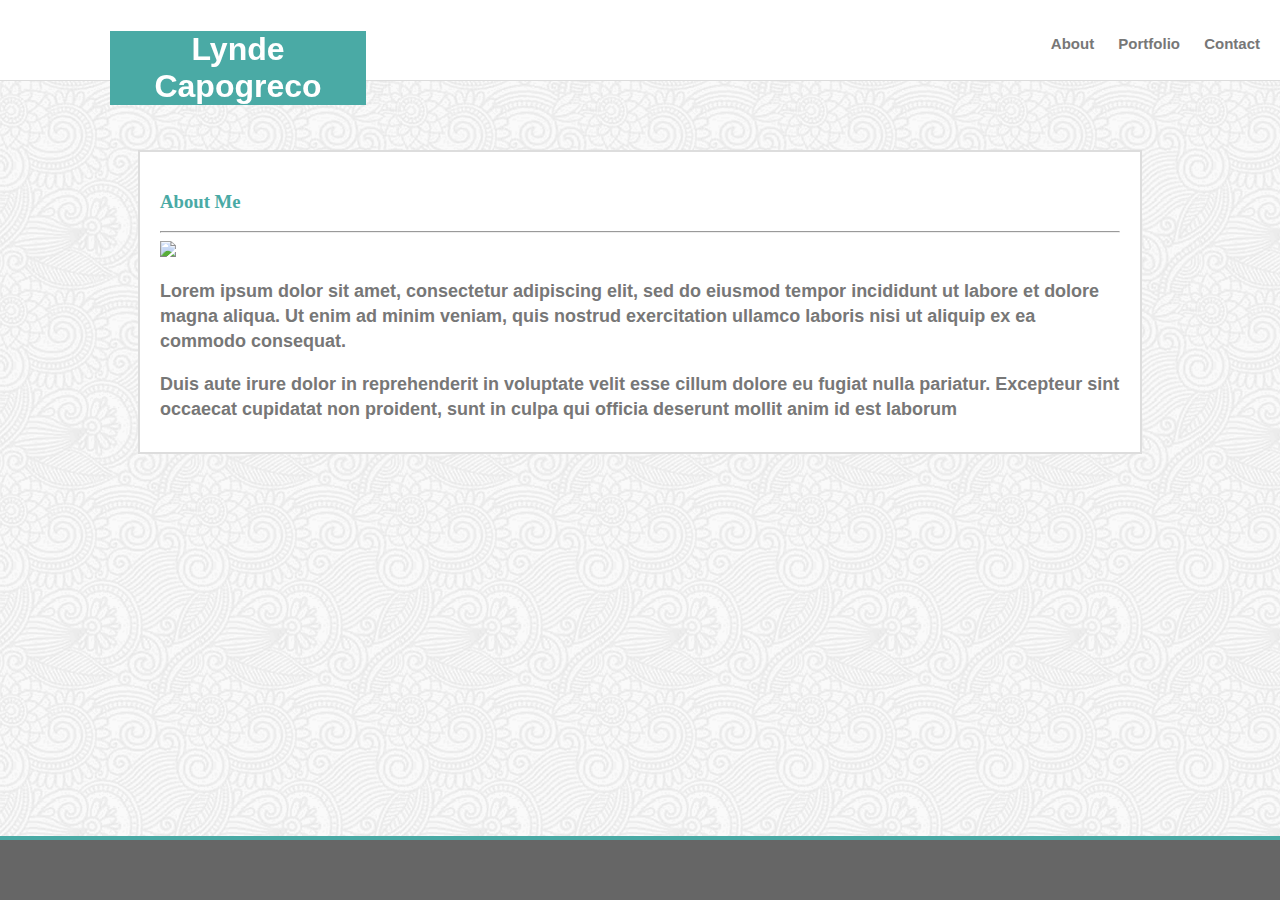
==== about-me.html @ 03ca39af "started CSS page" ====
<!DOCTYPE html>
<html lang="en-us">

<head>
        <meta charset="UTF-8">
        <title>About Me</title>
        <link rel="stylesheet" href="assets/css/style.css">
</head> 
 
<body> 
<header>

    <!--My Name-->
            <strong><h1>Lynde Capogreco <h1><strong>
</header>


    <!--Links to Pages of Bio-->
            <h6>
                <a href="#">About</a>
                <a href="#">Portfolio</a>
                <a href="#">Contact</a>
            </h6>



        <div class="wrapper">
                
                <section id="content">

                <h3>About Me</h3>

                <hr>

    <!--Image of Myself-->
                <img src="assets/images/img_7675.jpg" style=width:100px; height:200px> 

    <!--Paragraph About Me Goes Here-->
                <p>Lorem ipsum dolor sit amet, consectetur adipiscing elit, sed do eiusmod tempor incididunt ut labore et dolore magna aliqua. Ut enim ad minim veniam, quis nostrud exercitation ullamco laboris nisi ut aliquip ex ea commodo consequat.</p>

                <p> Duis aute irure dolor in reprehenderit in voluptate velit esse cillum dolore eu fugiat nulla pariatur. Excepteur sint occaecat cupidatat non proident, sunt in culpa qui officia deserunt mollit anim id est laborum</p>
        
                </section>

        </div>

    <footer>
           
    </footer>

</body>
</html>
---- assets/css/style.css ----
body {
    background-image: url("../images/full-bloom-bkgrnd.png");
}


header {
    position: fixed;
    background: #ffffff;
    height: 60px;
    width: 100%;
    padding: 10px;
    margin-bottom: 100px;
    border-bottom-style: solid;
    border-color: #dddddd;
    border-width: 1px;
    top: 0;
    left: 0;
    
}

h6 {
    position: absolute;
    font-size: 15px;
    font-family: Arial, Helvetica, sans-serif;
    padding: 10px;
    background: #ffffff;
    right: 0;
    top: -20px;
   
}

h1 {
    position: relative;
    background: #4aaaa5;
    width: 20%;
    color: #ffffff;
    font-family: Arial, Helvetica, sans-serif;
    left: 100px;
    text-align: center;

}

a {
    color: #777777;
    text-decoration: none;
    display: inline-block;
    padding: 10px;
}

h3 {
    color: #4aaaa5;
    font-family: Georgia, 'Times New Roman', Times, serif;
}


.wrapper {
    background: #ffffff;
    width: 960px;
    margin: 0 auto 0 auto;
    margin-top: 150px;
    padding: 20px;
    border-style: solid;
    border-color: #dddddd;
    border-width: 2px;
}

#content {
    
}

p {
    font-family: Arial, Helvetica, sans-serif;
    color: #777777;
    font-size: 18px;
    line-height: 25px;
    margin-bottom: 10px;

}

footer {
    background: #666666;
    padding: 30px;
    position: fixed;
    left: 0;
    bottom: 0;
    width: 100%;
    border-top-style: solid;
    border-width: 4px;
    border-color: #4aaaa5;

}
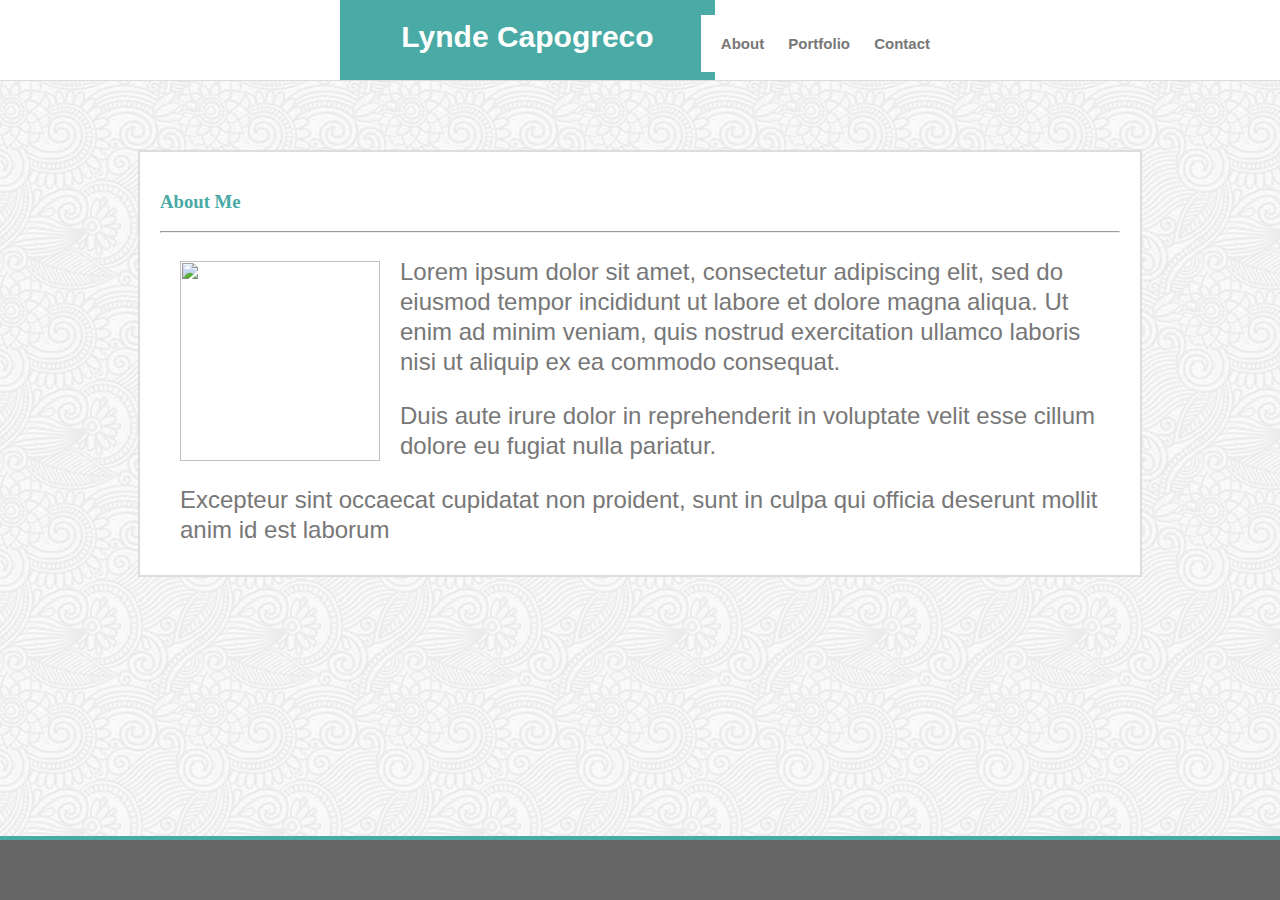
==== commit 42fb0f57: "CSS working and About Me page finished, ready to apply to other pages" ====
--- a/about-me.html
+++ b/about-me.html
@@ -11,8 +11,11 @@
 <header>
 
     <!--My Name-->
-            <strong><h1>Lynde Capogreco <h1><strong>
-</header>
+        <div class="name">
+            <h1>Lynde Capogreco</h1>
+        </div>
+
+    </header>
 
 
     <!--Links to Pages of Bio-->
@@ -33,19 +36,21 @@
                 <hr>
 
     <!--Image of Myself-->
-                <img src="assets/images/img_7675.jpg" style=width:100px; height:200px> 
+                <img src="assets/images/img_7675.jpg"> 
 
     <!--Paragraph About Me Goes Here-->
                 <p>Lorem ipsum dolor sit amet, consectetur adipiscing elit, sed do eiusmod tempor incididunt ut labore et dolore magna aliqua. Ut enim ad minim veniam, quis nostrud exercitation ullamco laboris nisi ut aliquip ex ea commodo consequat.</p>
 
-                <p> Duis aute irure dolor in reprehenderit in voluptate velit esse cillum dolore eu fugiat nulla pariatur. Excepteur sint occaecat cupidatat non proident, sunt in culpa qui officia deserunt mollit anim id est laborum</p>
+                <p> Duis aute irure dolor in reprehenderit in voluptate velit esse cillum dolore eu fugiat nulla pariatur. </p>
+                   
+                <p>Excepteur sint occaecat cupidatat non proident, sunt in culpa qui officia deserunt mollit anim id est laborum</p>
         
                 </section>
 
         </div>
 
     <footer>
-           
+          
     </footer>
 
 </body>
--- a/assets/css/style.css
+++ b/assets/css/style.css
@@ -6,16 +6,31 @@
 header {
     position: fixed;
     background: #ffffff;
-    height: 60px;
+    height: 80px;
     width: 100%;
-    padding: 10px;
-    margin-bottom: 100px;
+    top: 0;
+    left: 0;
     border-bottom-style: solid;
     border-color: #dddddd;
     border-width: 1px;
-    top: 0;
-    left: 0;
+
     
+}
+
+.name {
+    position: absolute;
+    background: #4aaaa5;
+    width: 375px;
+    height: 80px;
+    color: #ffffff;
+    font-family: Arial, Helvetica, sans-serif;
+    font-size: 15px;
+    margin-top: 20px;
+    text-align: center;
+    left: 340px;
+    top: -20px;
+
+
 }
 
 h6 {
@@ -24,20 +39,9 @@
     font-family: Arial, Helvetica, sans-serif;
     padding: 10px;
     background: #ffffff;
-    right: 0;
+    right: 330px;
     top: -20px;
    
-}
-
-h1 {
-    position: relative;
-    background: #4aaaa5;
-    width: 20%;
-    color: #ffffff;
-    font-family: Arial, Helvetica, sans-serif;
-    left: 100px;
-    text-align: center;
-
 }
 
 a {
@@ -64,16 +68,21 @@
     border-width: 2px;
 }
 
-#content {
+img {
+    float: left;
+    padding: 20px;
+    width: 200px; 
+    height: 200px;
     
 }
 
 p {
     font-family: Arial, Helvetica, sans-serif;
     color: #777777;
-    font-size: 18px;
-    line-height: 25px;
+    font-size: 24px;
+    line-height: 30px;
     margin-bottom: 10px;
+    padding-left: 20px;
 
 }
 
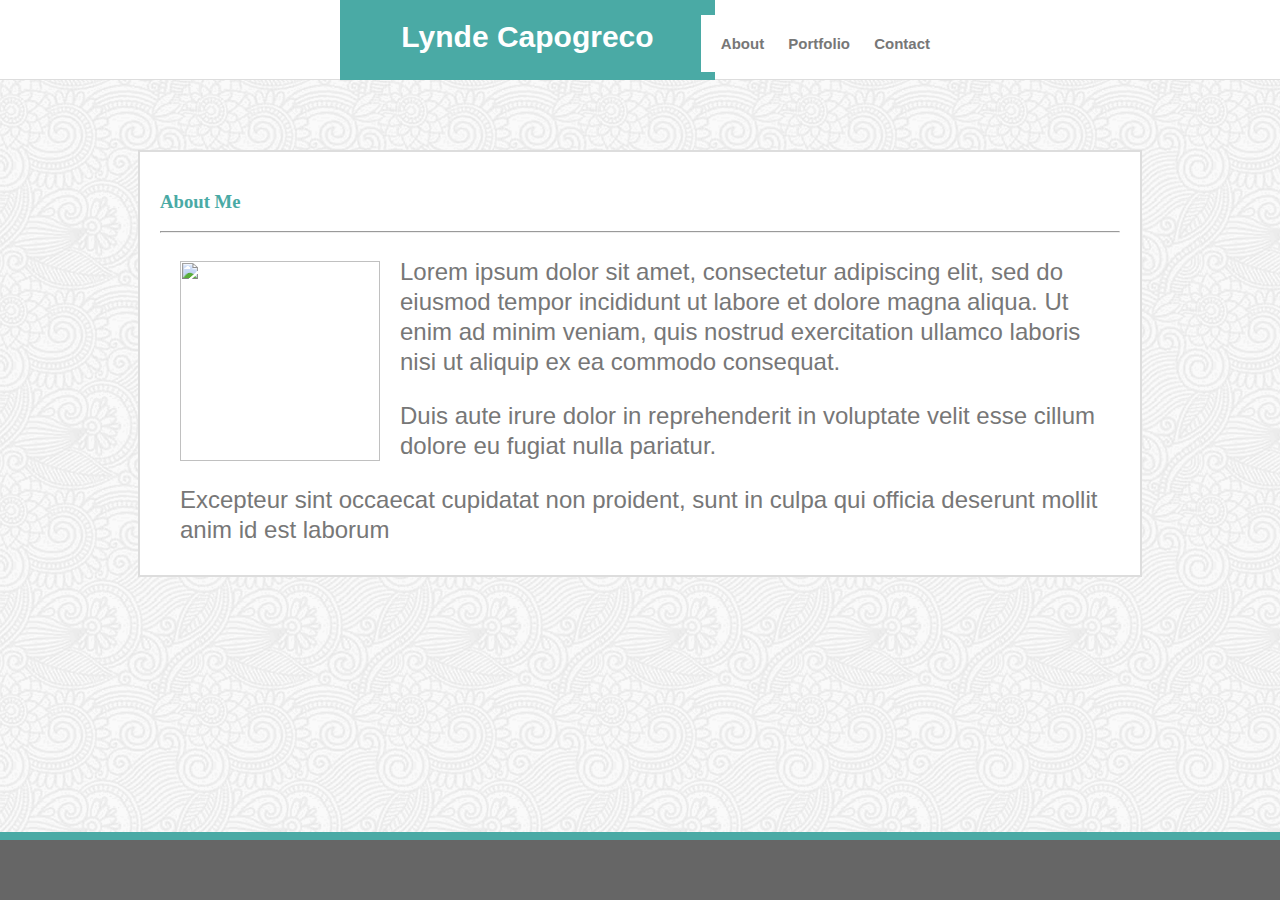
==== commit 04b32d99: "tweaking about me and contact pages and starting on portfolio page" ====
--- a/about-me.html
+++ b/about-me.html
@@ -8,15 +8,15 @@
 </head> 
  
 <body> 
-<header>
-
+    
+    <header>
+    
     <!--My Name-->
         <div class="name">
+
             <h1>Lynde Capogreco</h1>
+        
         </div>
-
-    </header>
-
 
     <!--Links to Pages of Bio-->
             <h6>
@@ -25,15 +25,13 @@
                 <a href="#">Contact</a>
             </h6>
 
-
+    </header>
 
         <div class="wrapper">
-                
-                <section id="content">
 
                 <h3>About Me</h3>
 
-                <hr>
+    <hr>
 
     <!--Image of Myself-->
                 <img src="assets/images/img_7675.jpg"> 
@@ -45,13 +43,11 @@
                    
                 <p>Excepteur sint occaecat cupidatat non proident, sunt in culpa qui officia deserunt mollit anim id est laborum</p>
         
-                </section>
+            
 
-        </div>
+            </div>
 
-    <footer>
-          
-    </footer>
+        <footer></footer>
 
 </body>
 </html>--- a/assets/css/style.css
+++ b/assets/css/style.css
@@ -1,9 +1,11 @@
 body {
     background-image: url("../images/full-bloom-bkgrnd.png");
+    
 }
 
 
 header {
+    width: 960px;
     position: fixed;
     background: #ffffff;
     height: 80px;
@@ -13,6 +15,7 @@
     border-bottom-style: solid;
     border-color: #dddddd;
     border-width: 1px;
+    box-sizing: border-box;
 
     
 }
@@ -29,7 +32,6 @@
     text-align: center;
     left: 340px;
     top: -20px;
-
 
 }
 
@@ -86,6 +88,12 @@
 
 }
 
+#submit {
+    background: #4aaaa5;
+    color: #ffffff;
+    padding: 5px 10px 5px 10px;
+}
+
 footer {
     background: #666666;
     padding: 30px;
@@ -94,7 +102,7 @@
     bottom: 0;
     width: 100%;
     border-top-style: solid;
-    border-width: 4px;
+    border-width: 8px;
     border-color: #4aaaa5;
 
 }
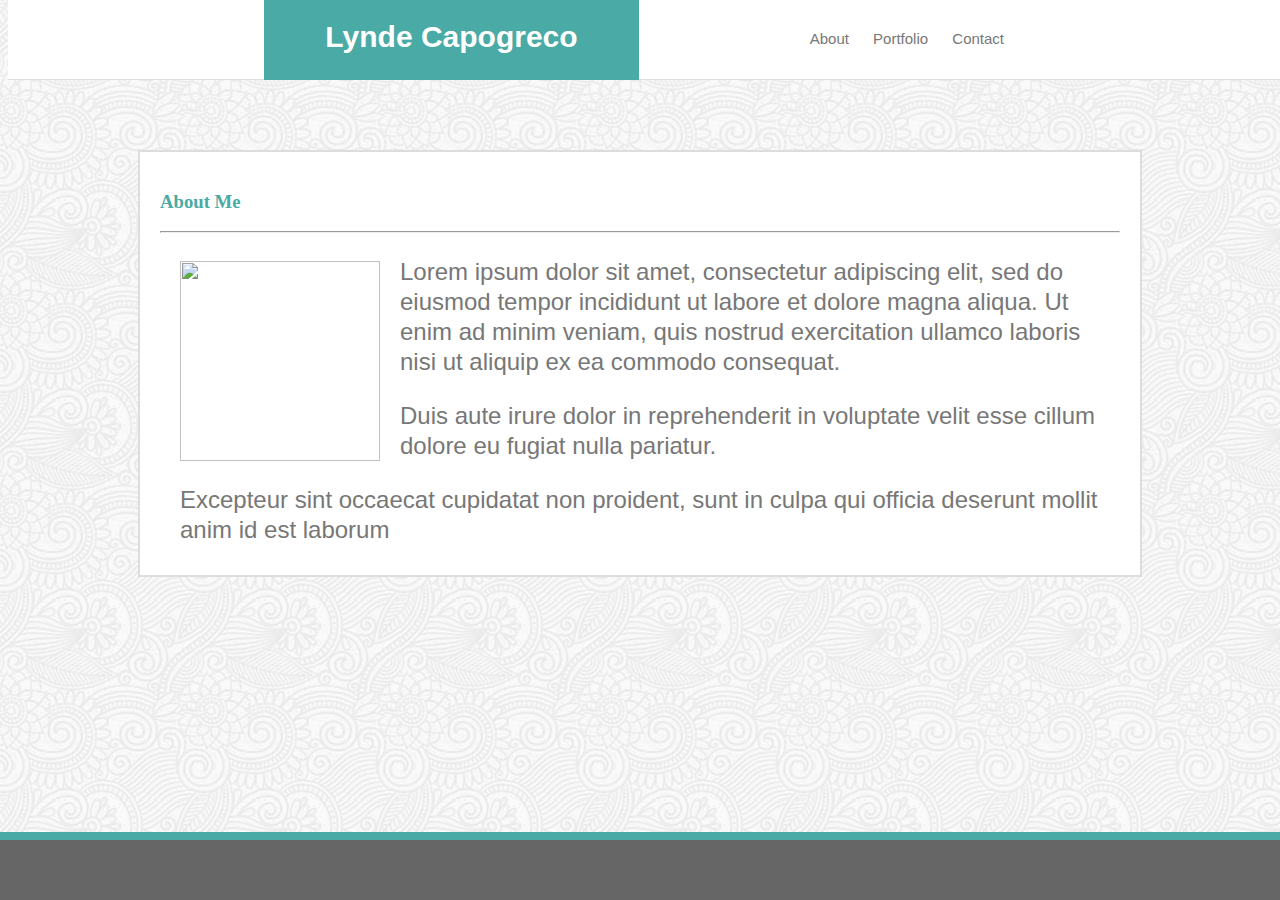
==== commit e1a4e322: "added pictures to Portfolio page" ====
--- a/about-me.html
+++ b/about-me.html
@@ -19,11 +19,11 @@
         </div>
 
     <!--Links to Pages of Bio-->
-            <h6>
-                <a href="#">About</a>
-                <a href="#">Portfolio</a>
-                <a href="#">Contact</a>
-            </h6>
+            <nav>
+                    <a href="about-me.html">About</a>
+                    <a href="portfolio.html">Portfolio</a>
+                    <a href="contact.html">Contact</a>
+            </nav>
 
     </header>
 
@@ -34,7 +34,9 @@
     <hr>
 
     <!--Image of Myself-->
-                <img src="assets/images/img_7675.jpg"> 
+                
+                <img id=self src="assets/images/img_7675.jpg"> 
+            
 
     <!--Paragraph About Me Goes Here-->
                 <p>Lorem ipsum dolor sit amet, consectetur adipiscing elit, sed do eiusmod tempor incididunt ut labore et dolore magna aliqua. Ut enim ad minim veniam, quis nostrud exercitation ullamco laboris nisi ut aliquip ex ea commodo consequat.</p>
--- a/assets/css/style.css
+++ b/assets/css/style.css
@@ -5,13 +5,11 @@
 
 
 header {
-    width: 960px;
+    width: 100%;
     position: fixed;
     background: #ffffff;
     height: 80px;
-    width: 100%;
     top: 0;
-    left: 0;
     border-bottom-style: solid;
     border-color: #dddddd;
     border-width: 1px;
@@ -30,19 +28,19 @@
     font-size: 15px;
     margin-top: 20px;
     text-align: center;
-    left: 340px;
+    left: 20%;
     top: -20px;
 
 }
 
-h6 {
-    position: absolute;
+nav {
+    position: fixed;
     font-size: 15px;
     font-family: Arial, Helvetica, sans-serif;
     padding: 10px;
     background: #ffffff;
-    right: 330px;
-    top: -20px;
+    right: 20%;
+    top: 10px;
    
 }
 
@@ -70,7 +68,7 @@
     border-width: 2px;
 }
 
-img {
+#self {
     float: left;
     padding: 20px;
     width: 200px; 
@@ -94,6 +92,40 @@
     padding: 5px 10px 5px 10px;
 }
 
+#dog {
+    border-radius: 10px;
+    width: 120px;
+    height: 120px;
+}
+
+#vegas {
+    border-radius: 10px;
+    width: 120px;
+    height: 120px;
+    transform: rotate(90deg);
+}
+
+#linac {
+    border-radius: 10px;
+    width: 120px;
+    height: 120px;
+    transform: rotate(90deg);
+}
+
+#weightlifting {
+    border-radius: 10px;
+    width: 120px;
+    height: 120px;
+    transform: rotate(90deg);
+}
+
+#jackrussell {
+    border-radius: 10px;
+    width: 120px;
+    height: 120px;
+}
+
+
 footer {
     background: #666666;
     padding: 30px;
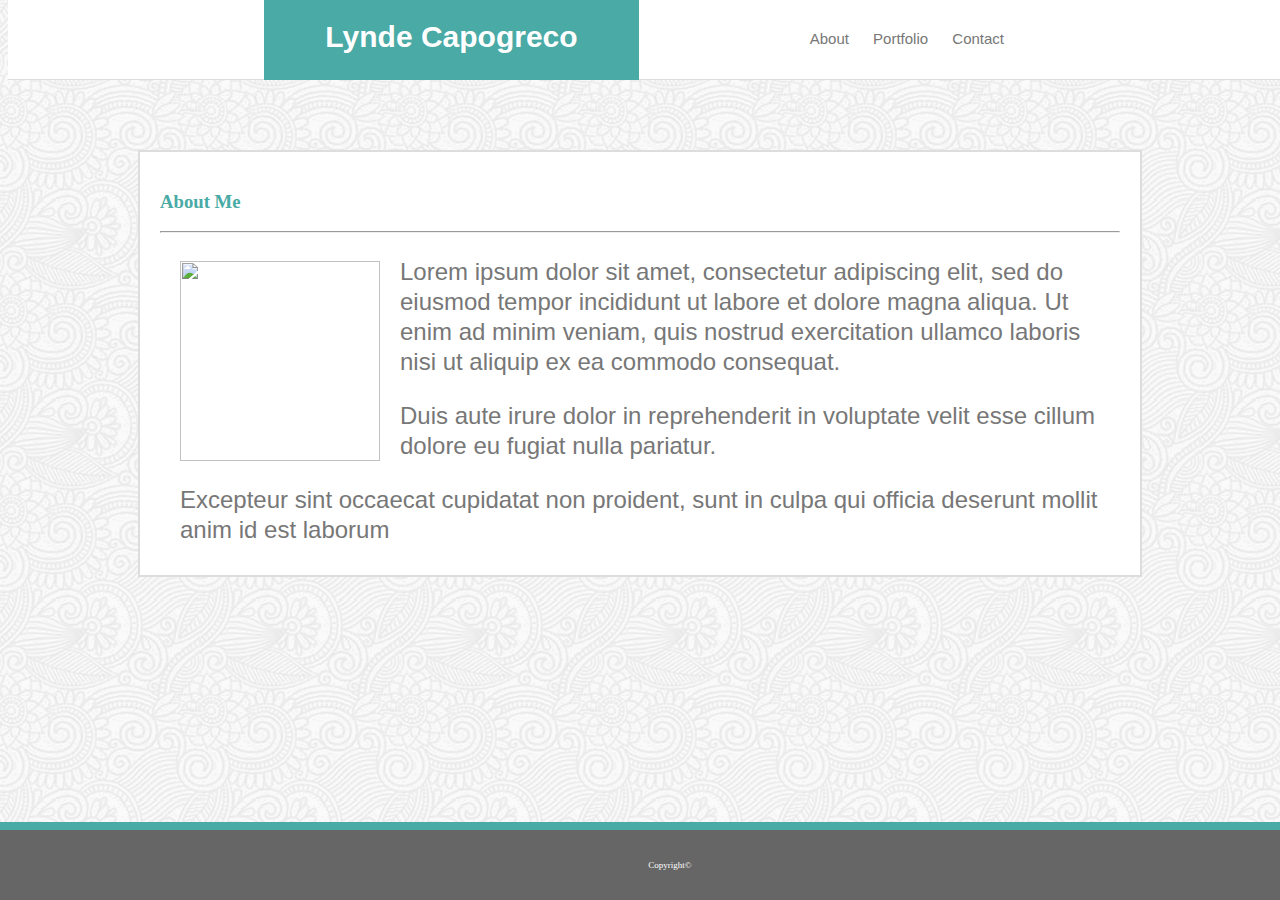
==== commit d0f6ef26: "copyright" ====
--- a/about-me.html
+++ b/about-me.html
@@ -49,7 +49,7 @@
 
             </div>
 
-        <footer></footer>
+        <footer>Copyright©</footer>
 
 </body>
 </html>--- a/assets/css/style.css
+++ b/assets/css/style.css
@@ -136,6 +136,8 @@
     border-top-style: solid;
     border-width: 8px;
     border-color: #4aaaa5;
-
+    text-align: center;
+    color: #ffffff;
+    font-size: xx-small;
 }
 
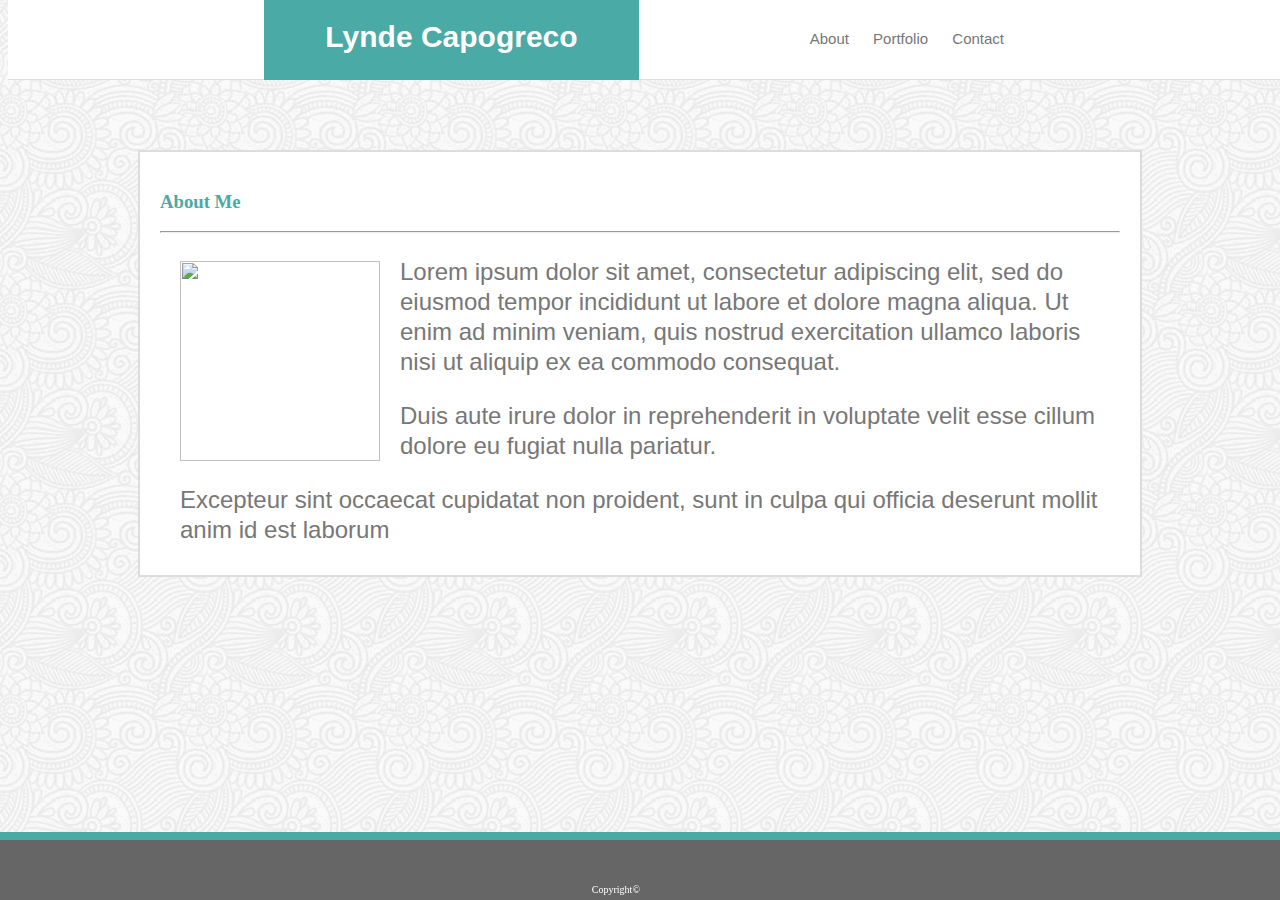
==== commit d7309ca0: "portfolio link style condensing" ====
--- a/about-me.html
+++ b/about-me.html
@@ -49,7 +49,14 @@
 
             </div>
 
-        <footer>Copyright©</footer>
+    <!--Footer-->
+
+        <footer>
+            <div class="copyright">
+                Copyright©
+            </div>
+
+            </footer>
 
 </body>
 </html>--- a/assets/css/style.css
+++ b/assets/css/style.css
@@ -92,6 +92,10 @@
     padding: 5px 10px 5px 10px;
 }
 
+#submit:hover {
+    background: gray;
+}
+
 #dog {
     border-radius: 10px;
     width: 120px;
@@ -105,27 +109,6 @@
     transform: rotate(90deg);
 }
 
-#linac {
-    border-radius: 10px;
-    width: 120px;
-    height: 120px;
-    transform: rotate(90deg);
-}
-
-#weightlifting {
-    border-radius: 10px;
-    width: 120px;
-    height: 120px;
-    transform: rotate(90deg);
-}
-
-#jackrussell {
-    border-radius: 10px;
-    width: 120px;
-    height: 120px;
-}
-
-
 footer {
     background: #666666;
     padding: 30px;
@@ -136,8 +119,17 @@
     border-top-style: solid;
     border-width: 8px;
     border-color: #4aaaa5;
+}
+    
+.copyright {
+    position: fixed;
+    bottom: 5px;
+    right: 50%;
     text-align: center;
     color: #ffffff;
-    font-size: xx-small;
+    font-size: x-small;
+
 }
+       
 
+
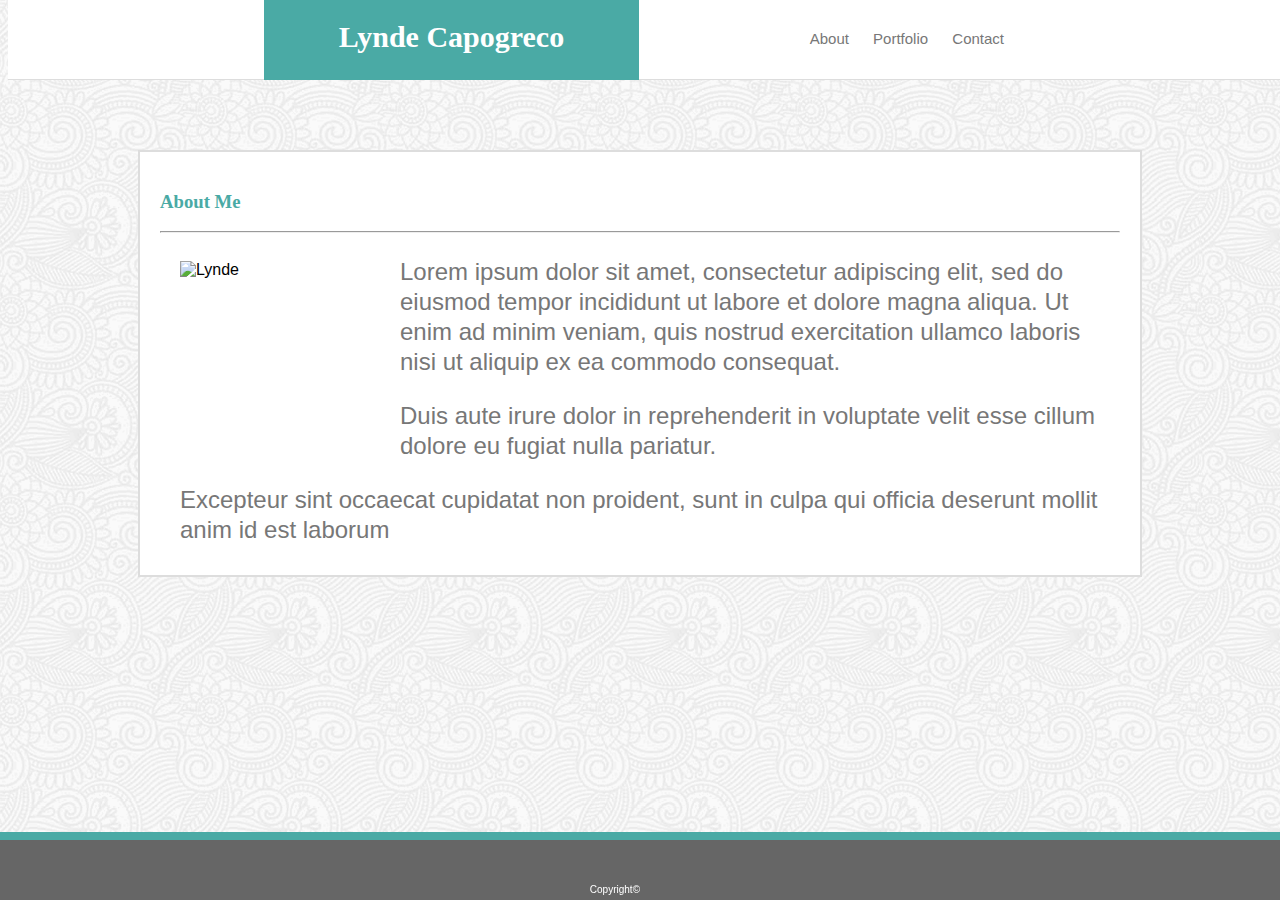
==== commit 6a775d59: "just a few formatting changes after validation and CSS cleanup" ====
--- a/about-me.html
+++ b/about-me.html
@@ -35,7 +35,7 @@
 
     <!--Image of Myself-->
                 
-                <img id=self src="assets/images/img_7675.jpg"> 
+                <img id=self src="assets/images/img_7675.jpg" alt="Lynde"> 
             
 
     <!--Paragraph About Me Goes Here-->
--- a/assets/css/style.css
+++ b/assets/css/style.css
@@ -1,6 +1,6 @@
 body {
     background-image: url("../images/full-bloom-bkgrnd.png");
-    
+    font-family: Arial, Helvetica, sans-serif;
 }
 
 
@@ -24,7 +24,7 @@
     width: 375px;
     height: 80px;
     color: #ffffff;
-    font-family: Arial, Helvetica, sans-serif;
+    font-family: Georgia, 'Times New Roman', Times, serif;
     font-size: 15px;
     margin-top: 20px;
     text-align: center;
@@ -41,7 +41,7 @@
     background: #ffffff;
     right: 20%;
     top: 10px;
-   
+    
 }
 
 a {
@@ -49,7 +49,9 @@
     text-decoration: none;
     display: inline-block;
     padding: 10px;
-}
+   
+}
+
 
 h3 {
     color: #4aaaa5;
@@ -98,17 +100,107 @@
 
 #dog {
     border-radius: 10px;
-    width: 120px;
-    height: 120px;
-}
+    width: 140px;
+    height: 140px;
+}
+
+#dogcont {
+    position: relative;
+}
+
+#dogtext {
+    position: absolute;
+    top: 88px;
+    left: 0;
+    background-color: #4aaaa5;
+    color: #ffffff;
+    text-align: center;
+    padding-left: 34px;
+    padding-right: 33px;
+}
+
 
 #vegas {
-    border-radius: 10px;
-    width: 120px;
-    height: 120px;
+    position: absolute;
+    top: 0px;
+    left: 16%;
+    border-radius: 10px;
+    width: 140px;
+    height: 140px;
     transform: rotate(90deg);
-}
-
+    
+}
+
+#vegastext {
+    position: absolute;
+    top: 88px;
+    left: 16%;
+    background-color: #4aaaa5;
+    color: #ffffff;
+    text-align: center;
+    padding-left: 46px;
+    padding-right: 50px;
+}  
+
+#oly {
+    border-radius: 10px;
+    width: 140px;
+    height: 140px;
+    transform: rotate(90deg);
+}
+
+#olytext {
+    position: absolute;
+    top: 232px;
+    left: 0;
+    background-color: #4aaaa5;
+    color: #ffffff;
+    text-align: center;
+    padding-left: 26px;
+    padding-right: 27px;
+}
+  
+#jrt {
+    position: absolute;
+    left: 16%;
+    top: 144px;
+    border-radius: 10px;
+    width: 140px;
+    height: 140px;
+}
+
+#JRTtext {
+    position: absolute;
+    top: 232px;
+    left: 16%;
+    background-color: #4aaaa5;
+    color: #ffffff;
+    text-align: center;
+    padding-left: 26px;
+    padding-right: 25px;
+}
+
+#linac {
+    position: relative;
+    left: 0;
+    border-radius: 10px;
+    width: 140px;
+    height: 140px;
+    transform: rotate(90deg);
+}
+
+#linactext {
+    position: absolute;
+    top: 376px;
+    left: 0;
+    background-color: #4aaaa5;
+    color: #ffffff;
+    text-align: center;
+    padding-left: 42px;
+    padding-right: 43px;
+}
+
+  
 footer {
     background: #666666;
     padding: 30px;
@@ -128,8 +220,13 @@
     text-align: center;
     color: #ffffff;
     font-size: x-small;
-
-}
+}
+
+
+
+
+
+   
        
 
 
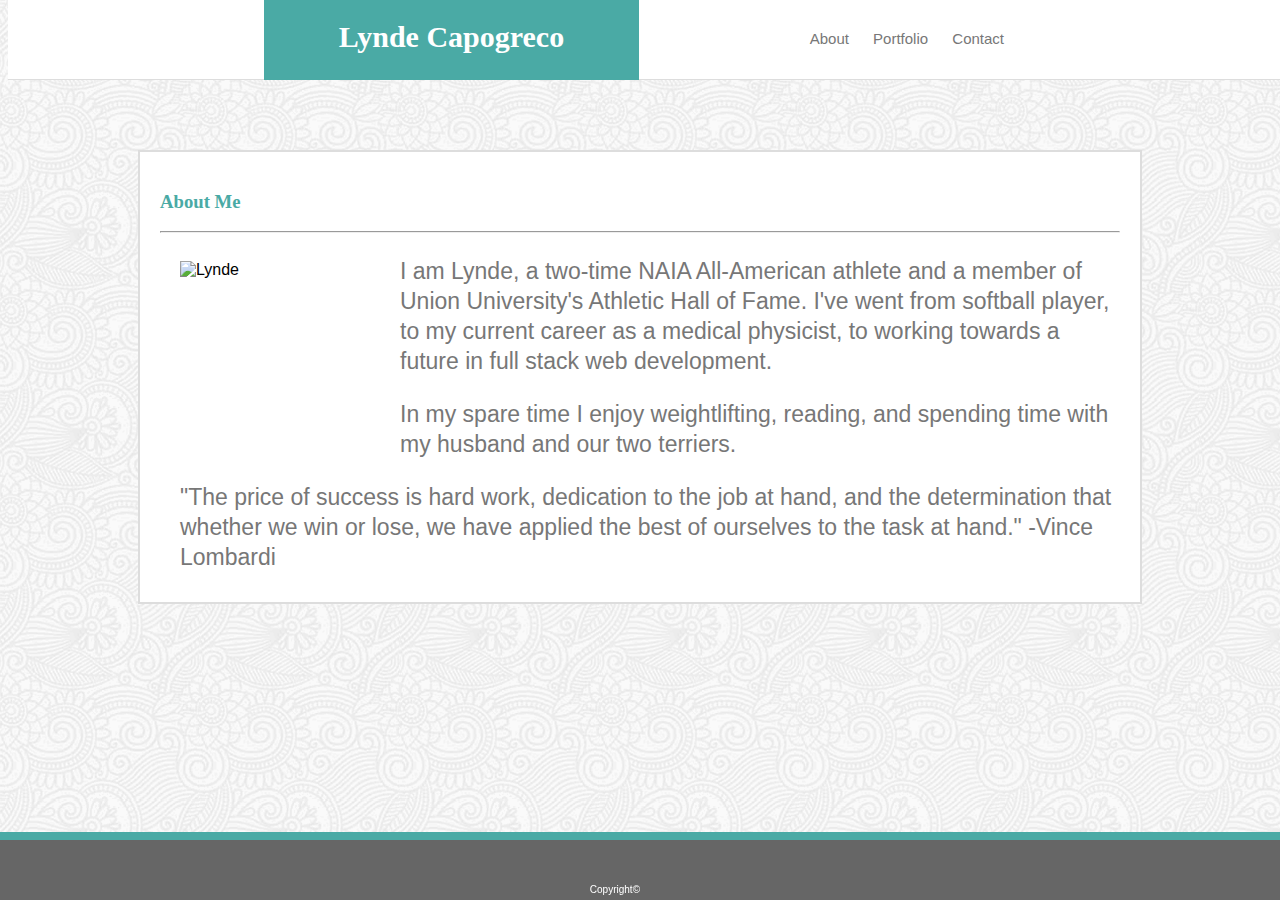
==== commit 78c6bec7: "final review and changes" ====
--- a/about-me.html
+++ b/about-me.html
@@ -39,11 +39,11 @@
             
 
     <!--Paragraph About Me Goes Here-->
-                <p>Lorem ipsum dolor sit amet, consectetur adipiscing elit, sed do eiusmod tempor incididunt ut labore et dolore magna aliqua. Ut enim ad minim veniam, quis nostrud exercitation ullamco laboris nisi ut aliquip ex ea commodo consequat.</p>
+                <p>I am Lynde, a two-time NAIA All-American athlete and a member of Union University's Athletic Hall of Fame. I've went from softball player, to my current career as a medical physicist, to working towards a future in full stack web development. </p>
 
-                <p> Duis aute irure dolor in reprehenderit in voluptate velit esse cillum dolore eu fugiat nulla pariatur. </p>
+                <p> In my spare time I enjoy weightlifting, reading, and spending time with my husband and our two terriers. </p>
                    
-                <p>Excepteur sint occaecat cupidatat non proident, sunt in culpa qui officia deserunt mollit anim id est laborum</p>
+                <p>"The price of success is hard work, dedication to the job at hand, and the determination that whether we win or lose, we have applied the best of ourselves to the task at hand."  -Vince Lombardi</p>
         
             
 
--- a/assets/css/style.css
+++ b/assets/css/style.css
@@ -81,7 +81,7 @@
 p {
     font-family: Arial, Helvetica, sans-serif;
     color: #777777;
-    font-size: 24px;
+    font-size: 23px;
     line-height: 30px;
     margin-bottom: 10px;
     padding-left: 20px;
@@ -95,8 +95,9 @@
 }
 
 #submit:hover {
-    background: gray;
-}
+    background: #777777;;
+}
+
 
 #dog {
     border-radius: 10px;
@@ -117,6 +118,10 @@
     text-align: center;
     padding-left: 34px;
     padding-right: 33px;
+}
+
+#dogtext:hover {
+    background: #777777;
 }
 
 
@@ -142,6 +147,10 @@
     padding-right: 50px;
 }  
 
+#vegastext:hover {
+    background: #777777;;
+}
+
 #oly {
     border-radius: 10px;
     width: 140px;
@@ -159,6 +168,10 @@
     padding-left: 26px;
     padding-right: 27px;
 }
+
+#olytext:hover {
+    background: #777777;;
+}
   
 #jrt {
     position: absolute;
@@ -180,6 +193,10 @@
     padding-right: 25px;
 }
 
+#JRTtext:hover {
+    background: #777777;
+}
+
 #linac {
     position: relative;
     left: 0;
@@ -198,6 +215,10 @@
     text-align: center;
     padding-left: 42px;
     padding-right: 43px;
+}
+
+#linactext:hover {
+    background: #777777;
 }
 
   
